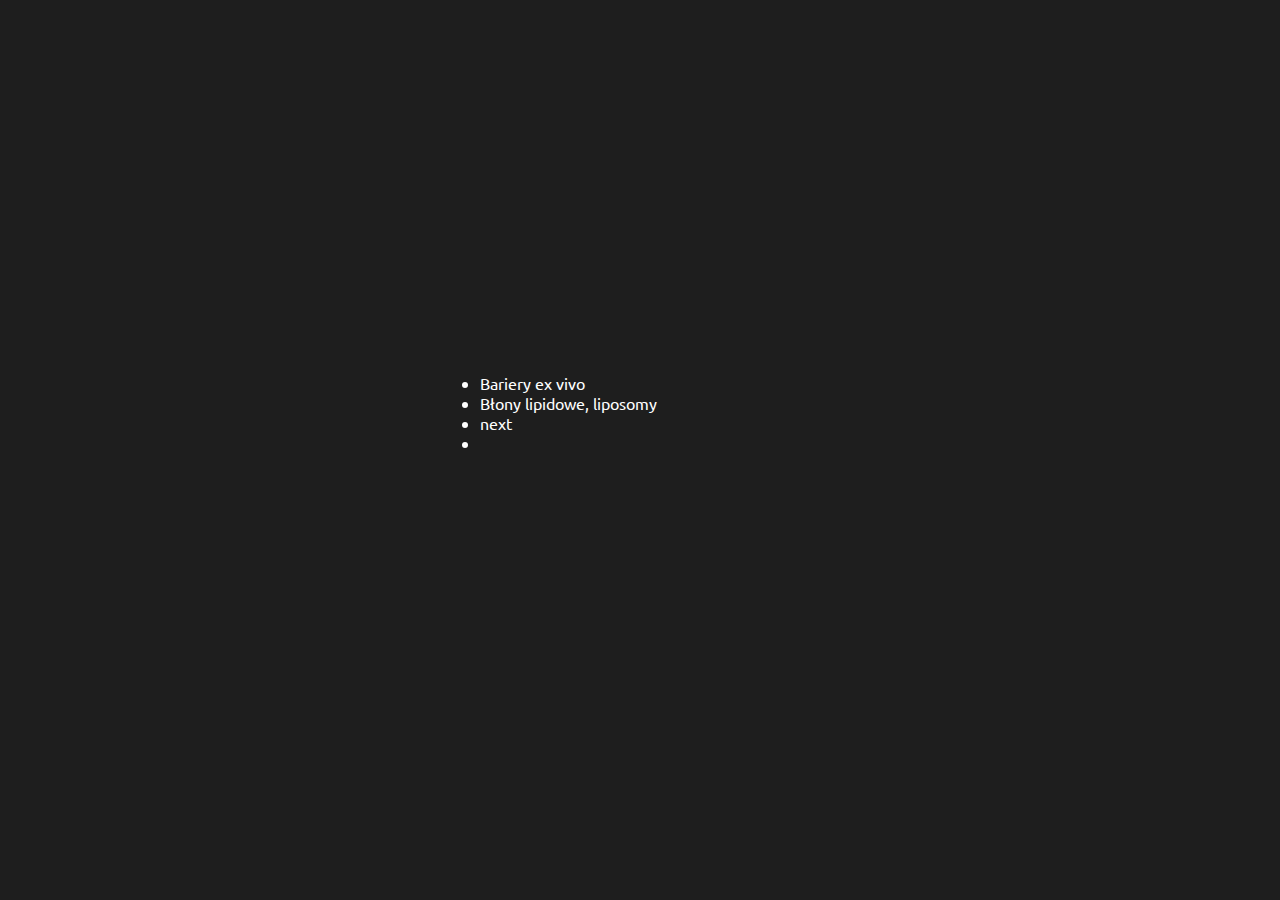
==== farmakokinetyka.html @ 0ec91248 "Create farmakokinetyka.html" ====
<html lang=pl><link rel=stylesheet href="https://fonts.googleapis.com/css?family=Ubuntu:regular,bold&subset=Latin"><title>farmakokinetyka</title><style>
    body {
        background: #1e1e1e;
        color: #fff;
        font-family: Ubuntu, "times new roman", times, roman, serif;
    }
    
    a {
        color: inherit;
        text-decoration: inherit
    }
    
    a:hover {
        color: #DA70D6;
        transition: .2s
    }
    
    #page {
        max-width: 400px;
        margin: auto;
        height: 90vh;
        align-content: center;
        display: grid;
    }
</style><div id=page><ul><li><a href="farmakokinetyka/exvivo.txt"/>Bariery ex vivo</a><li><a href="farmakokinetyka/liposomy.txt">Błony lipidowe, liposomy</a><li><a href="farma.txt">next</a><li></ul></div>
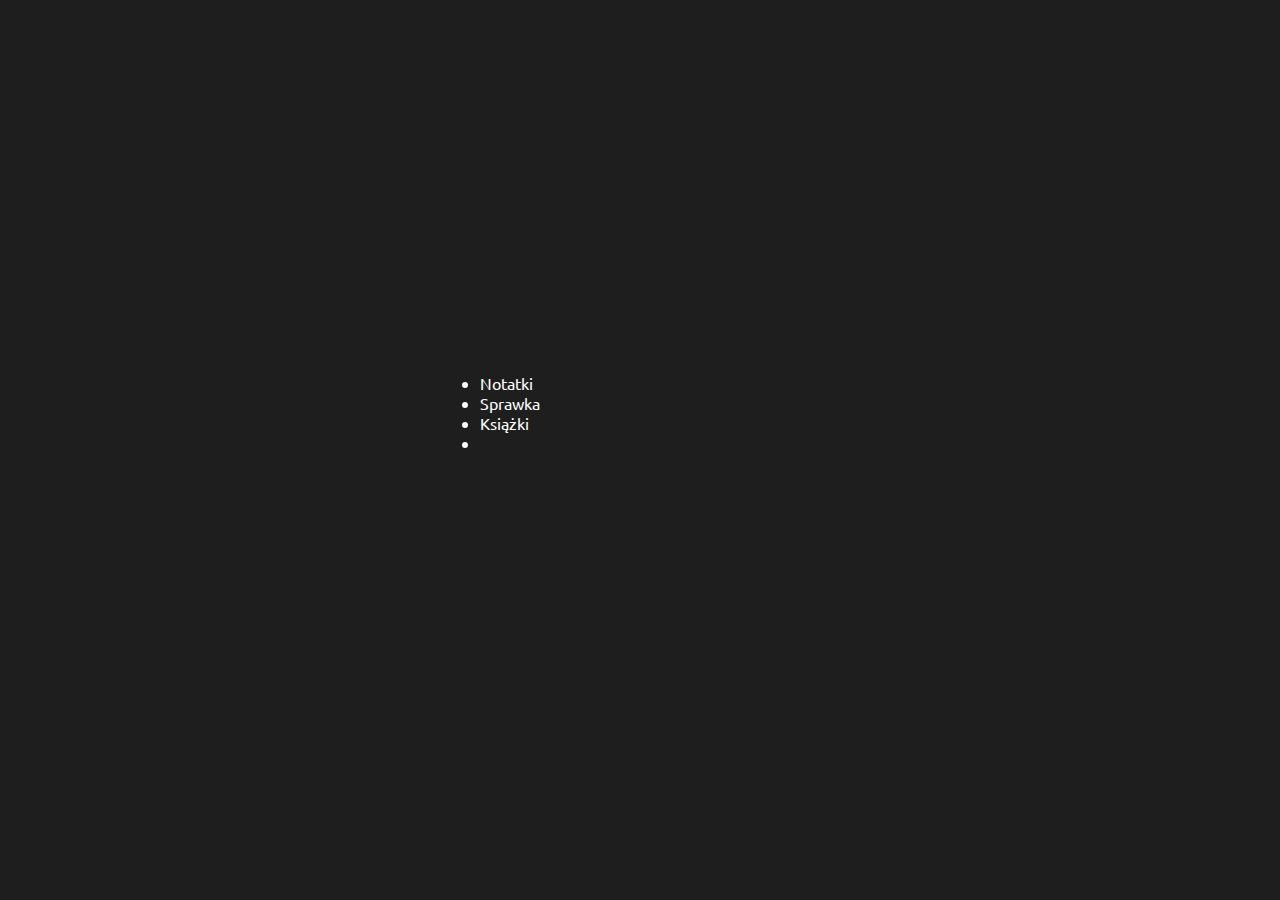
==== commit de53a2b7: "Update farmakokinetyka.html" ====
--- a/farmakokinetyka.html
+++ b/farmakokinetyka.html
@@ -22,4 +22,4 @@
         align-content: center;
         display: grid;
     }
-</style><div id=page><ul><li><a href="farmakokinetyka/exvivo.txt"/>Bariery ex vivo</a><li><a href="farmakokinetyka/liposomy.txt">Błony lipidowe, liposomy</a><li><a href="farma.txt">next</a><li></ul></div>
+</style><div id=page><ul><li><a href="farmakokinetyka/notatki"/>Notatki</a><li><a href="farmakokinetyka/sprawka">Sprawka</a><li><a href="farmakokinetyka/ksiazki">Książki</a><li></ul></div>
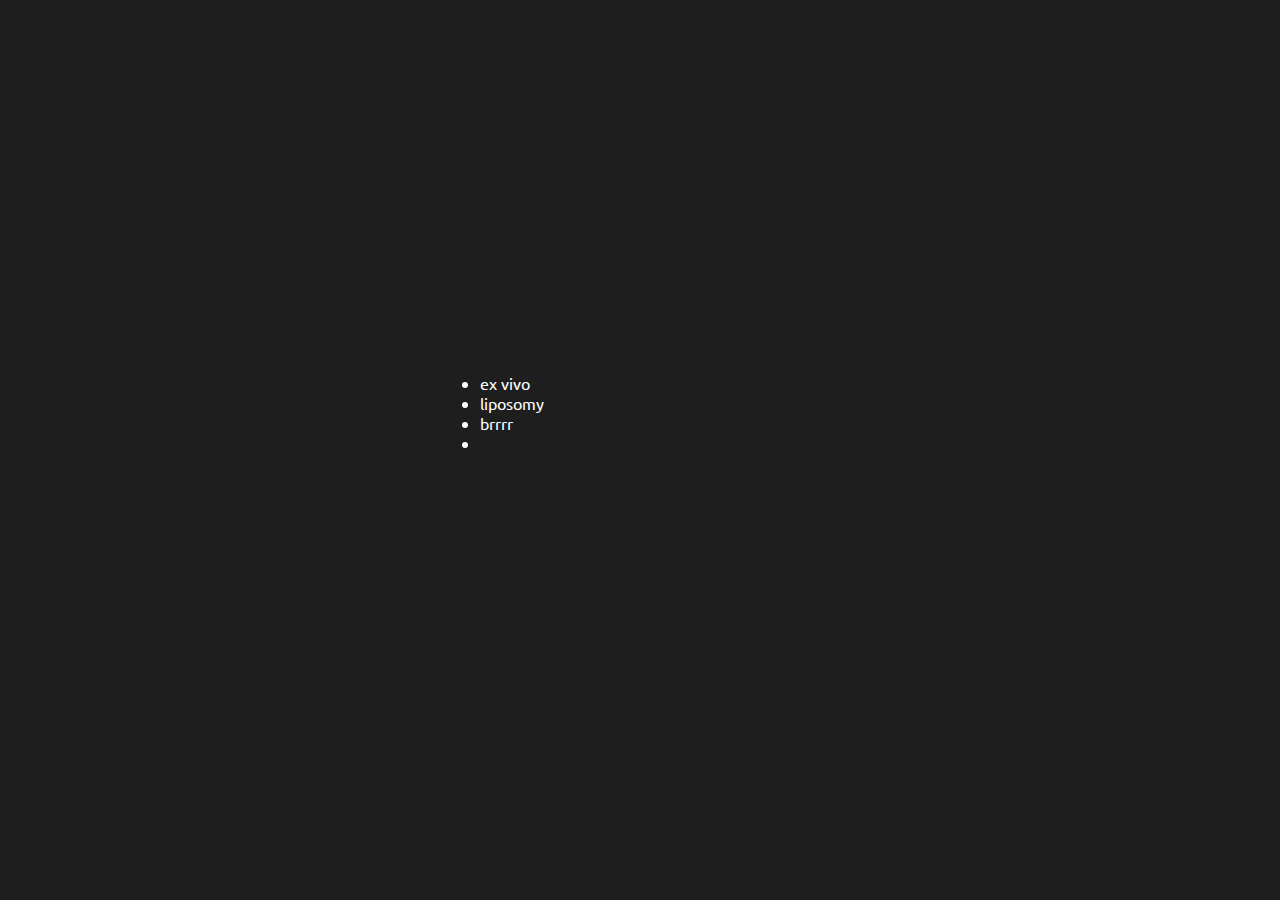
==== commit 51098d9d: "Update farmakokinetyka.html" ====
--- a/farmakokinetyka.html
+++ b/farmakokinetyka.html
@@ -22,4 +22,4 @@
         align-content: center;
         display: grid;
     }
-</style><div id=page><ul><li><a href="farmakokinetyka/notatki"/>Notatki</a><li><a href="farmakokinetyka/sprawka">Sprawka</a><li><a href="farmakokinetyka/ksiazki">Książki</a><li></ul></div>
+</style><div id=page><ul><li><a href="farmakokinetyka/exvivo.html"/>ex vivo</a><li><a href="farmakokinetyka/liposomy.html">liposomy</a><li><a href="farma.txt">brrrr</a><li></ul></div>
